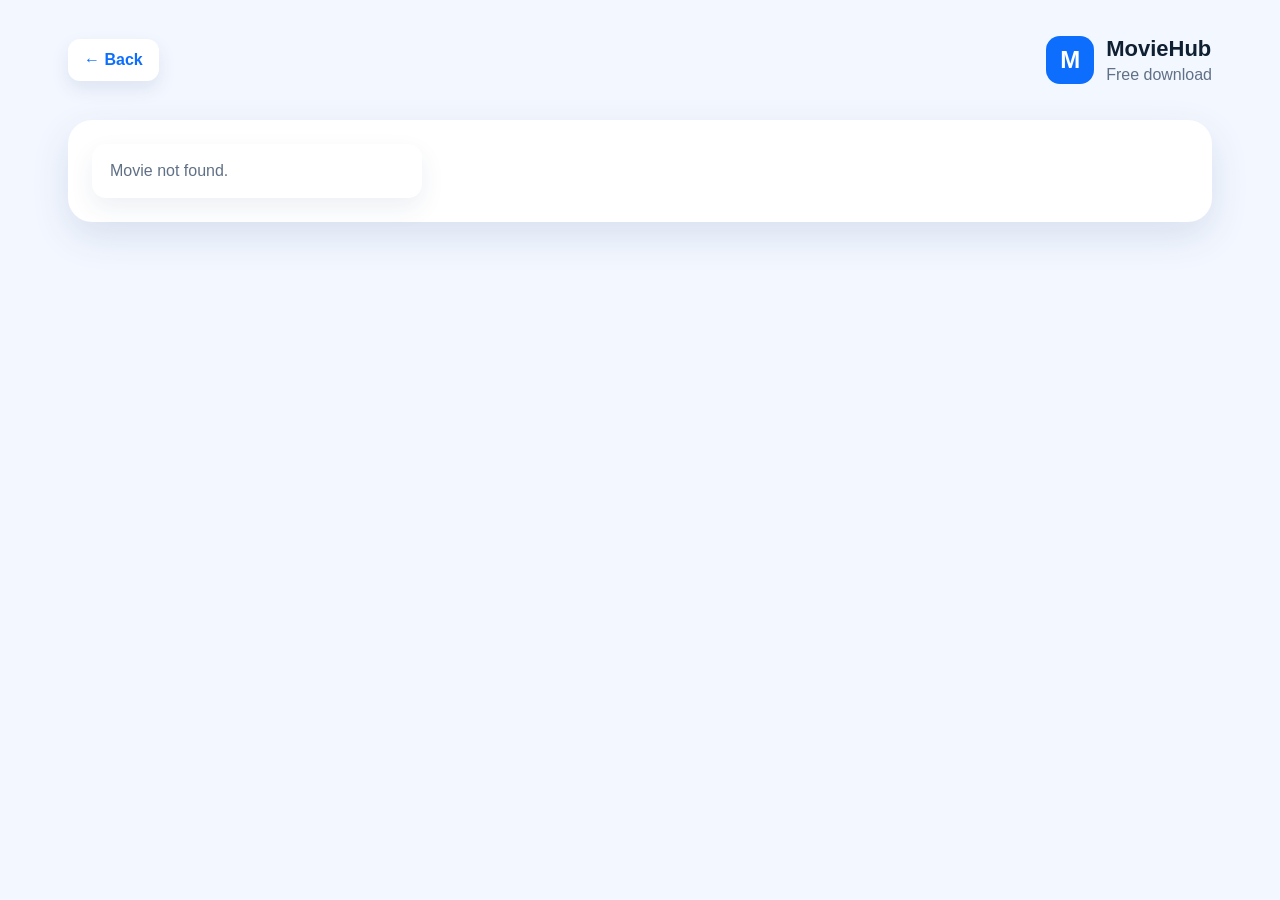
==== movie.html @ 6f195264 "first movie site upload" ====
<!DOCTYPE html>
<html lang="en">
<head>
  <meta charset="UTF-8" />
  <meta name="viewport" content="width=device-width, initial-scale=1.0" />
  <title>Movie Details</title>
  <link rel="stylesheet" href="style.css" />
</head>
<body>
  <header class="topbar">
    <a class="back-link" href="index.html">← Back</a>
    <div class="brand small-brand">
      <div class="logo">M</div>
      <div>
        <h1>MovieHub</h1>
        <p>Free download</p>
      </div>
    </div>
  </header>

  <main class="container">
    <section id="movieDetail" class="movie-detail"></section>
  </main>

  <script src="movie.js"></script>
</body>
</html>
---- style.css ----
* {
  box-sizing: border-box;
}

body {
  margin: 0;
  font-family: Arial, sans-serif;
  background: #f3f7ff;
  color: #102033;
}

.topbar {
  max-width: 1180px;
  margin: 18px auto 0;
  padding: 18px;
  display: flex;
  gap: 16px;
  align-items: center;
  justify-content: space-between;
}

.brand {
  display: flex;
  align-items: center;
  gap: 12px;
}

.logo {
  width: 48px;
  height: 48px;
  border-radius: 14px;
  display: grid;
  place-items: center;
  background: #0d6efd;
  color: #fff;
  font-weight: 800;
  font-size: 24px;
}

.brand h1 {
  margin: 0;
  font-size: 28px;
}

.brand p {
  margin: 4px 0 0;
  color: #607086;
}

.small-brand h1 {
  font-size: 22px;
}

#searchInput {
  width: min(360px, 100%);
  padding: 14px 16px;
  border: 1px solid #d5e1f3;
  border-radius: 14px;
  font-size: 15px;
  outline: none;
}

.container {
  max-width: 1180px;
  margin: 0 auto;
  padding: 18px;
}

.section-head {
  margin: 20px 0;
}

.section-head h2 {
  margin: 0 0 6px;
  font-size: 30px;
}

.section-head p {
  margin: 0;
  color: #607086;
}

.movie-grid {
  display: grid;
  grid-template-columns: repeat(auto-fill, minmax(190px, 1fr));
  gap: 20px;
}

.movie-card {
  text-decoration: none;
  color: inherit;
  background: #fff;
  border-radius: 18px;
  overflow: hidden;
  box-shadow: 0 12px 30px rgba(28, 68, 120, 0.12);
  transition: transform 0.2s ease, box-shadow 0.2s ease;
}

.movie-card:hover {
  transform: translateY(-4px);
  box-shadow: 0 18px 40px rgba(28, 68, 120, 0.18);
}

.movie-card img {
  width: 100%;
  aspect-ratio: 2 / 3;
  object-fit: cover;
  display: block;
  background: #dfe8f7;
}

.movie-info {
  padding: 14px;
}

.movie-info h3 {
  margin: 0 0 6px;
  font-size: 18px;
}

.movie-info p {
  margin: 0 0 10px;
  color: #607086;
  font-size: 14px;
}

.movie-info span,
.badge-row span {
  display: inline-block;
  padding: 6px 10px;
  border-radius: 999px;
  background: #eaf2ff;
  color: #0d6efd;
  font-size: 13px;
  font-weight: 700;
}

.back-link {
  color: #0d6efd;
  text-decoration: none;
  font-weight: 700;
  background: #fff;
  padding: 12px 16px;
  border-radius: 12px;
  box-shadow: 0 8px 18px rgba(28, 68, 120, 0.1);
}

.movie-detail {
  display: grid;
  grid-template-columns: 330px 1fr;
  gap: 28px;
  background: #fff;
  border-radius: 24px;
  padding: 24px;
  box-shadow: 0 14px 38px rgba(28, 68, 120, 0.12);
}

.detail-poster-wrap {
  width: 100%;
}

.detail-poster {
  width: 100%;
  border-radius: 18px;
  aspect-ratio: 2 / 3;
  object-fit: cover;
  background: #dfe8f7;
}

.badge-row {
  display: flex;
  gap: 8px;
  flex-wrap: wrap;
}

.detail-content h2 {
  font-size: 38px;
  margin: 16px 0 10px;
}

.description {
  color: #53667d;
  line-height: 1.6;
}

.quality-list {
  display: grid;
  gap: 12px;
  margin-top: 12px;
}

.download-row {
  display: flex;
  align-items: center;
  justify-content: space-between;
  gap: 12px;
  padding: 14px;
  border: 1px solid #d9e5f6;
  border-radius: 16px;
  text-decoration: none;
  color: inherit;
  background: #f8fbff;
}

.download-row strong {
  font-size: 18px;
}

.download-row p {
  margin: 4px 0 0;
  color: #607086;
}

.download-row button {
  border: 0;
  border-radius: 12px;
  padding: 12px 16px;
  background: #0d6efd;
  color: #fff;
  font-weight: 700;
  cursor: pointer;
}

.empty-state,
.error-box {
  padding: 18px;
  border-radius: 14px;
  background: #fff;
  color: #607086;
  box-shadow: 0 10px 24px rgba(28, 68, 120, 0.08);
}

@media (max-width: 760px) {
  .topbar {
    flex-direction: column;
    align-items: stretch;
  }

  .movie-detail {
    grid-template-columns: 1fr;
  }

  .detail-content h2 {
    font-size: 28px;
  }
}
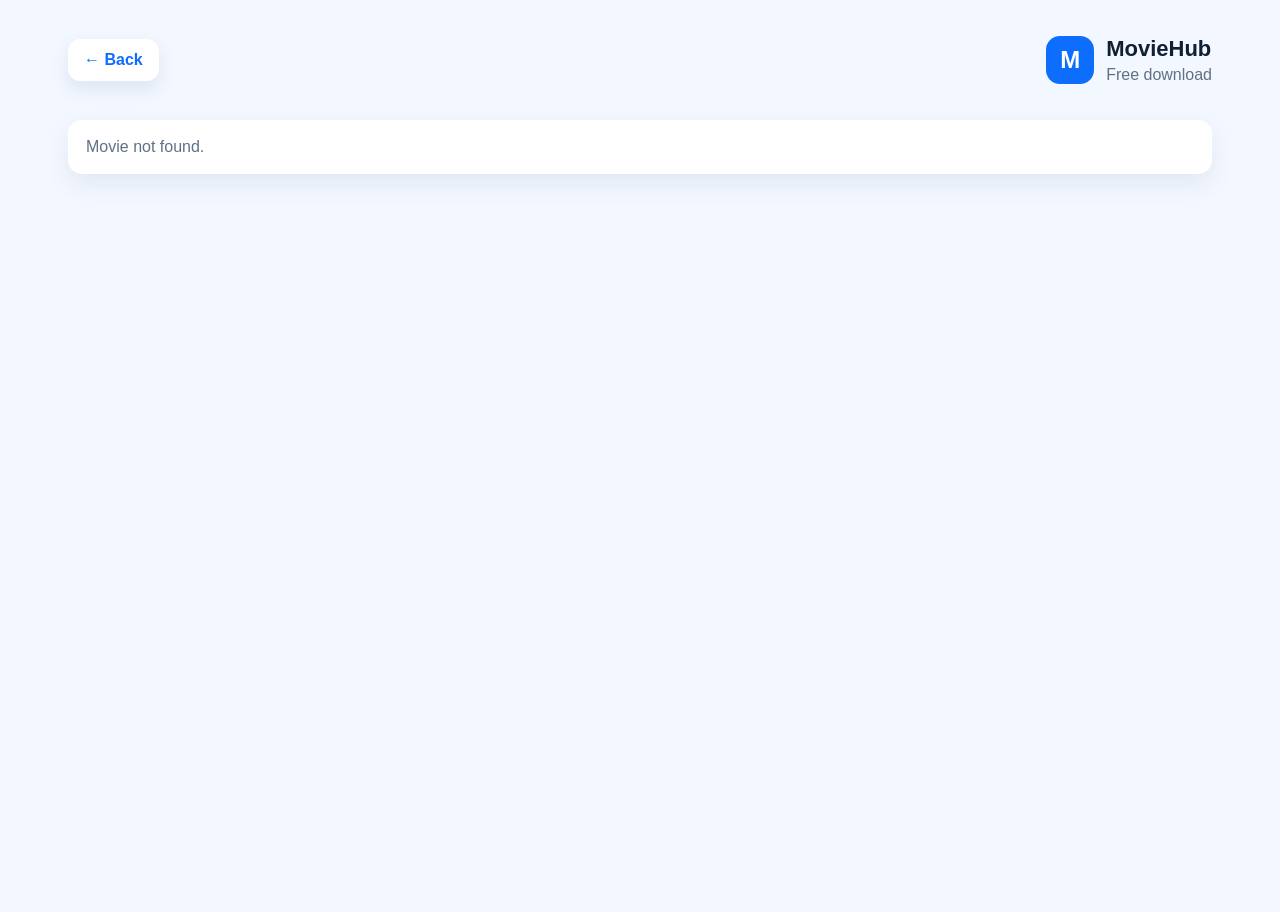
==== commit 6a3547c0: "add ott detail page" ====
--- a/movie.html
+++ b/movie.html
@@ -7,7 +7,7 @@
   <link rel="stylesheet" href="style.css" />
 </head>
 <body>
-  <header class="topbar">
+  <header class="topbar detail-topbar">
     <a class="back-link" href="index.html">← Back</a>
     <div class="brand small-brand">
       <div class="logo">M</div>
@@ -18,9 +18,7 @@
     </div>
   </header>
 
-  <main class="container">
-    <section id="movieDetail" class="movie-detail"></section>
-  </main>
+  <main id="movieDetail" class="ott-page"></main>
 
   <script src="movie.js"></script>
 </body>
--- a/style.css
+++ b/style.css
@@ -19,6 +19,11 @@
   justify-content: space-between;
 }
 
+.detail-topbar {
+  position: relative;
+  z-index: 5;
+}
+
 .brand {
   display: flex;
   align-items: center;
@@ -51,13 +56,15 @@
   font-size: 22px;
 }
 
-#searchInput {
+#searchInput,
+.admin-search {
   width: min(360px, 100%);
   padding: 14px 16px;
   border: 1px solid #d5e1f3;
   border-radius: 14px;
   font-size: 15px;
   outline: none;
+  background: #fff;
 }
 
 .container {
@@ -107,6 +114,22 @@
   object-fit: cover;
   display: block;
   background: #dfe8f7;
+}
+
+.poster-wrap {
+  position: relative;
+}
+
+.type-badge {
+  position: absolute;
+  top: 10px;
+  left: 10px;
+  padding: 7px 10px;
+  border-radius: 999px;
+  background: rgba(13, 110, 253, 0.92);
+  color: #fff;
+  font-size: 12px;
+  font-weight: 800;
 }
 
 .movie-info {
@@ -145,6 +168,311 @@
   box-shadow: 0 8px 18px rgba(28, 68, 120, 0.1);
 }
 
+.empty-state,
+.error-box {
+  padding: 18px;
+  border-radius: 14px;
+  background: #fff;
+  color: #607086;
+  box-shadow: 0 10px 24px rgba(28, 68, 120, 0.08);
+}
+
+.empty-state strong {
+  color: #0d6efd;
+}
+
+/* OTT detail page */
+.ott-page {
+  min-height: calc(100vh - 90px);
+}
+
+.ott-hero {
+  position: relative;
+  margin-top: -84px;
+  padding: 116px 18px 42px;
+  overflow: hidden;
+  background: #101827;
+}
+
+.ott-hero-bg {
+  position: absolute;
+  inset: 0;
+  background-image: linear-gradient(90deg, rgba(9, 17, 31, 0.96), rgba(16, 32, 51, 0.78), rgba(16, 32, 51, 0.96)), var(--hero-poster);
+  background-size: cover;
+  background-position: center;
+  filter: blur(0px);
+  transform: scale(1.04);
+}
+
+.ott-hero-inner {
+  position: relative;
+  max-width: 1180px;
+  margin: 0 auto;
+  display: grid;
+  grid-template-columns: 320px 1fr;
+  gap: 28px;
+  align-items: end;
+}
+
+.ott-poster-card {
+  border-radius: 24px;
+  overflow: hidden;
+  background: rgba(255, 255, 255, 0.08);
+  box-shadow: 0 24px 70px rgba(0, 0, 0, 0.35);
+}
+
+.ott-poster-card img {
+  width: 100%;
+  aspect-ratio: 2 / 3;
+  object-fit: cover;
+  display: block;
+  background: #dfe8f7;
+}
+
+.ott-info-card {
+  color: #fff;
+  padding: 14px 0 10px;
+}
+
+.premium-badges span {
+  background: rgba(255, 255, 255, 0.14);
+  color: #fff;
+  border: 1px solid rgba(255, 255, 255, 0.18);
+}
+
+.ott-info-card h2 {
+  margin: 18px 0 10px;
+  font-size: clamp(34px, 5vw, 64px);
+  line-height: 1.05;
+  letter-spacing: -1.5px;
+}
+
+.ott-description {
+  max-width: 760px;
+  color: rgba(255, 255, 255, 0.8);
+  font-size: 17px;
+  line-height: 1.7;
+}
+
+.ott-stat-row {
+  display: flex;
+  flex-wrap: wrap;
+  gap: 12px;
+  margin: 22px 0;
+}
+
+.ott-stat {
+  min-width: 170px;
+  padding: 14px 16px;
+  border-radius: 18px;
+  background: rgba(255, 255, 255, 0.12);
+  border: 1px solid rgba(255, 255, 255, 0.16);
+}
+
+.ott-stat strong {
+  display: block;
+  font-size: 16px;
+}
+
+.ott-stat span {
+  display: block;
+  margin-top: 5px;
+  color: rgba(255, 255, 255, 0.68);
+  font-size: 13px;
+}
+
+.ott-action-row {
+  display: flex;
+  flex-wrap: wrap;
+  gap: 12px;
+}
+
+.primary-cta,
+.trailer-btn {
+  display: inline-flex;
+  align-items: center;
+  justify-content: center;
+  min-height: 46px;
+  padding: 13px 18px;
+  border-radius: 14px;
+  text-decoration: none;
+  font-weight: 800;
+}
+
+.primary-cta {
+  background: #0d6efd;
+  color: #fff;
+}
+
+.trailer-btn {
+  background: rgba(255, 255, 255, 0.14);
+  color: #fff;
+  border: 1px solid rgba(255, 255, 255, 0.18);
+}
+
+.ott-content {
+  margin-top: 22px;
+}
+
+.ott-panel,
+.similar-section {
+  background: #fff;
+  border-radius: 24px;
+  padding: 22px;
+  box-shadow: 0 14px 38px rgba(28, 68, 120, 0.12);
+  margin-bottom: 22px;
+}
+
+.panel-heading h3,
+.similar-section h3 {
+  margin: 0 0 6px;
+  font-size: 24px;
+}
+
+.panel-heading p {
+  margin: 0 0 18px;
+  color: #607086;
+}
+
+.ott-download-grid {
+  display: grid;
+  grid-template-columns: repeat(auto-fit, minmax(230px, 1fr));
+  gap: 14px;
+}
+
+.ott-download-card,
+.ott-episode-row {
+  display: flex;
+  align-items: center;
+  justify-content: space-between;
+  gap: 14px;
+  padding: 16px;
+  border: 1px solid #d9e5f6;
+  border-radius: 18px;
+  background: #f8fbff;
+}
+
+.ott-download-card strong,
+.ott-episode-row strong {
+  font-size: 18px;
+}
+
+.ott-download-card p,
+.ott-episode-row p {
+  margin: 5px 0 0;
+  color: #607086;
+}
+
+.download-actions {
+  display: flex;
+  gap: 8px;
+  align-items: center;
+  flex-shrink: 0;
+}
+
+.download-actions a,
+.download-actions button {
+  border: 0;
+  border-radius: 12px;
+  padding: 11px 14px;
+  background: #0d6efd;
+  color: #fff;
+  font-weight: 800;
+  cursor: pointer;
+  text-decoration: none;
+  font-size: 14px;
+}
+
+.download-actions button {
+  background: #eaf2ff;
+  color: #0d6efd;
+}
+
+.season-tabs {
+  display: flex;
+  gap: 10px;
+  flex-wrap: wrap;
+  margin-bottom: 16px;
+}
+
+.season-tab {
+  border: 1px solid #d5e1f3;
+  border-radius: 999px;
+  background: #f8fbff;
+  color: #0d6efd;
+  padding: 10px 14px;
+  font-weight: 800;
+  cursor: pointer;
+}
+
+.season-tab.active {
+  background: #0d6efd;
+  color: #fff;
+  border-color: #0d6efd;
+}
+
+.season-panel {
+  display: none;
+  gap: 12px;
+}
+
+.season-panel.active {
+  display: grid;
+}
+
+.similar-grid {
+  display: grid;
+  grid-template-columns: repeat(auto-fill, minmax(190px, 1fr));
+  gap: 14px;
+}
+
+.similar-card {
+  display: grid;
+  grid-template-columns: 70px 1fr;
+  gap: 12px;
+  align-items: center;
+  text-decoration: none;
+  color: inherit;
+  border: 1px solid #d9e5f6;
+  border-radius: 16px;
+  padding: 10px;
+  background: #f8fbff;
+}
+
+.similar-card img {
+  width: 70px;
+  height: 96px;
+  object-fit: cover;
+  border-radius: 12px;
+  background: #dfe8f7;
+}
+
+.similar-card strong {
+  display: block;
+  margin-bottom: 6px;
+}
+
+.similar-card p {
+  margin: 0;
+  color: #607086;
+  font-size: 13px;
+}
+
+.toast {
+  position: fixed;
+  left: 50%;
+  bottom: 24px;
+  transform: translateX(-50%);
+  z-index: 50;
+  padding: 12px 18px;
+  border-radius: 999px;
+  background: #102033;
+  color: #fff;
+  font-weight: 800;
+  box-shadow: 0 14px 30px rgba(0, 0, 0, 0.18);
+}
+
+/* Old detail classes kept for compatibility */
 .movie-detail {
   display: grid;
   grid-template-columns: 330px 1fr;
@@ -155,92 +483,83 @@
   box-shadow: 0 14px 38px rgba(28, 68, 120, 0.12);
 }
 
-.detail-poster-wrap {
-  width: 100%;
-}
-
-.detail-poster {
-  width: 100%;
-  border-radius: 18px;
-  aspect-ratio: 2 / 3;
-  object-fit: cover;
-  background: #dfe8f7;
-}
-
-.badge-row {
-  display: flex;
-  gap: 8px;
-  flex-wrap: wrap;
-}
-
-.detail-content h2 {
-  font-size: 38px;
-  margin: 16px 0 10px;
-}
-
-.description {
-  color: #53667d;
-  line-height: 1.6;
-}
-
-.quality-list {
-  display: grid;
-  gap: 12px;
-  margin-top: 12px;
-}
-
-.download-row {
-  display: flex;
-  align-items: center;
-  justify-content: space-between;
-  gap: 12px;
-  padding: 14px;
-  border: 1px solid #d9e5f6;
-  border-radius: 16px;
-  text-decoration: none;
-  color: inherit;
-  background: #f8fbff;
-}
-
-.download-row strong {
-  font-size: 18px;
-}
-
-.download-row p {
-  margin: 4px 0 0;
-  color: #607086;
-}
-
-.download-row button {
-  border: 0;
-  border-radius: 12px;
-  padding: 12px 16px;
-  background: #0d6efd;
-  color: #fff;
-  font-weight: 700;
-  cursor: pointer;
-}
-
-.empty-state,
-.error-box {
-  padding: 18px;
-  border-radius: 14px;
-  background: #fff;
-  color: #607086;
-  box-shadow: 0 10px 24px rgba(28, 68, 120, 0.08);
+.detail-poster { width: 100%; border-radius: 18px; aspect-ratio: 2 / 3; object-fit: cover; background: #dfe8f7; }
+.badge-row { display: flex; gap: 8px; flex-wrap: wrap; }
+.detail-content h2 { font-size: 38px; margin: 16px 0 10px; }
+.description { color: #53667d; line-height: 1.6; }
+.quality-list, .season-list, .episode-list { display: grid; gap: 12px; margin-top: 12px; }
+.download-row { display: flex; align-items: center; justify-content: space-between; gap: 12px; padding: 14px; border: 1px solid #d9e5f6; border-radius: 16px; text-decoration: none; color: inherit; background: #f8fbff; }
+.download-row button { border: 0; border-radius: 12px; padding: 12px 16px; background: #0d6efd; color: #fff; font-weight: 700; cursor: pointer; }
+.season-card { border: 1px solid #d9e5f6; border-radius: 18px; background: #f8fbff; padding: 14px; }
+.season-title { font-size: 20px; font-weight: 800; margin-bottom: 12px; color: #102033; }
+
+/* Admin helper */
+.admin-container { padding-bottom: 48px; }
+.admin-dashboard { display: grid; grid-template-columns: repeat(4, 1fr); gap: 14px; margin-bottom: 18px; }
+.admin-card, .admin-panel { background: #fff; border-radius: 20px; padding: 18px; box-shadow: 0 12px 30px rgba(28, 68, 120, 0.12); }
+.stat-card strong { display: block; font-size: 32px; color: #0d6efd; }
+.stat-card span { color: #607086; font-weight: 800; }
+.admin-grid { display: grid; grid-template-columns: 1fr 1fr; gap: 18px; align-items: start; }
+.pro-admin-grid { grid-template-columns: 1.1fr 0.9fr; }
+.admin-panel h3, .admin-panel h4 { margin: 0 0 10px; }
+.admin-note { margin: 0 0 12px; color: #607086; line-height: 1.5; }
+.admin-actions { display: flex; flex-wrap: wrap; gap: 10px; margin: 12px 0; }
+.admin-actions button, .secondary-btn, .file-btn { border: 0; border-radius: 12px; padding: 12px 16px; background: #0d6efd; color: #fff; font-weight: 800; cursor: pointer; text-decoration: none; display: inline-flex; align-items: center; justify-content: center; }
+.admin-actions .secondary-btn, .secondary-btn { background: #eaf2ff; color: #0d6efd; }
+.danger-btn { background: #d92d20 !important; }
+.danger-mini { border: 0; border-radius: 10px; padding: 10px 12px; background: #fee4e2; color: #b42318; font-weight: 900; cursor: pointer; }
+.json-textarea, .form-grid textarea, .type-section textarea { width: 100%; min-height: 320px; resize: vertical; border: 1px solid #d5e1f3; border-radius: 14px; padding: 14px; font-family: Consolas, monospace; font-size: 13px; outline: none; background: #f8fbff; }
+.output-textarea { min-height: 360px; }
+.form-grid { display: grid; grid-template-columns: 1fr 1fr; gap: 12px; }
+.wide-form-grid { grid-template-columns: repeat(3, 1fr); }
+.form-grid label, .type-section label { display: grid; gap: 6px; font-weight: 800; color: #102033; }
+.form-grid input, .form-grid select, .type-section input, .admin-search { width: 100%; border: 1px solid #d5e1f3; border-radius: 12px; padding: 12px; font-size: 14px; outline: none; background: #f8fbff; }
+.form-grid textarea { min-height: 96px; }
+.full-field { grid-column: 1 / -1; }
+.type-section { margin-top: 18px; padding-top: 14px; border-top: 1px solid #e6eefb; }
+.section-line-head, .editor-head { display: flex; justify-content: space-between; gap: 12px; align-items: flex-start; }
+.small-btn { padding: 9px 12px; font-size: 13px; }
+.dynamic-rows { display: grid; gap: 10px; margin-top: 10px; }
+.dynamic-row { display: grid; grid-template-columns: 120px 120px 1fr 44px; gap: 8px; align-items: center; }
+.dynamic-row input, .season-admin-head input { border: 1px solid #d5e1f3; border-radius: 10px; padding: 11px; background: #f8fbff; outline: none; }
+.episode-row-admin { grid-template-columns: 120px 160px 90px 110px 1fr 44px; }
+.season-admin-block { border: 1px solid #d9e5f6; border-radius: 16px; padding: 12px; background: #f8fbff; }
+.season-admin-head { display: grid; grid-template-columns: 1fr auto auto; gap: 8px; margin-bottom: 10px; }
+.episode-admin-rows { display: grid; gap: 8px; }
+.title-list { display: grid; gap: 8px; margin-top: 12px; max-height: 470px; overflow: auto; }
+.title-list-item { text-align: left; border: 1px solid #d9e5f6; border-radius: 14px; background: #f8fbff; padding: 12px; cursor: pointer; }
+.title-list-item.active { border-color: #0d6efd; background: #eaf2ff; }
+.title-list-item strong { display: block; margin-bottom: 4px; }
+.title-list-item span { color: #607086; font-size: 13px; }
+.admin-status { min-height: 20px; margin-top: 8px; color: #607086; font-weight: 700; }
+.admin-status.success { color: #12824c; }
+.admin-status.error { color: #c62828; }
+.output-panel, .editor-panel { margin-top: 18px; }
+
+@media (max-width: 900px) {
+  .ott-hero-inner { grid-template-columns: 230px 1fr; }
+  .admin-dashboard { grid-template-columns: repeat(2, 1fr); }
+  .admin-grid, .pro-admin-grid { grid-template-columns: 1fr; }
+  .wide-form-grid { grid-template-columns: 1fr 1fr; }
+  .dynamic-row, .episode-row-admin { grid-template-columns: 1fr; }
+  .season-admin-head { grid-template-columns: 1fr; }
 }
 
 @media (max-width: 760px) {
-  .topbar {
-    flex-direction: column;
-    align-items: stretch;
-  }
-
-  .movie-detail {
-    grid-template-columns: 1fr;
-  }
-
-  .detail-content h2 {
-    font-size: 28px;
-  }
-}
+  .topbar { flex-direction: column; align-items: stretch; }
+  .movie-grid { grid-template-columns: repeat(auto-fill, minmax(155px, 1fr)); gap: 14px; }
+  .ott-hero { margin-top: 0; padding-top: 24px; }
+  .ott-hero-inner { grid-template-columns: 1fr; align-items: start; }
+  .ott-poster-card { max-width: 270px; margin: 0 auto; }
+  .ott-info-card h2 { font-size: 34px; }
+  .ott-download-card, .ott-episode-row { align-items: stretch; flex-direction: column; }
+  .download-actions { width: 100%; }
+  .download-actions a, .download-actions button { flex: 1; }
+  .similar-grid { grid-template-columns: 1fr; }
+  .movie-detail { grid-template-columns: 1fr; }
+  .detail-content h2 { font-size: 28px; }
+  .admin-dashboard { grid-template-columns: 1fr; }
+  .wide-form-grid, .form-grid { grid-template-columns: 1fr; }
+  .json-textarea { min-height: 240px; }
+  .section-line-head, .editor-head { flex-direction: column; }
+}
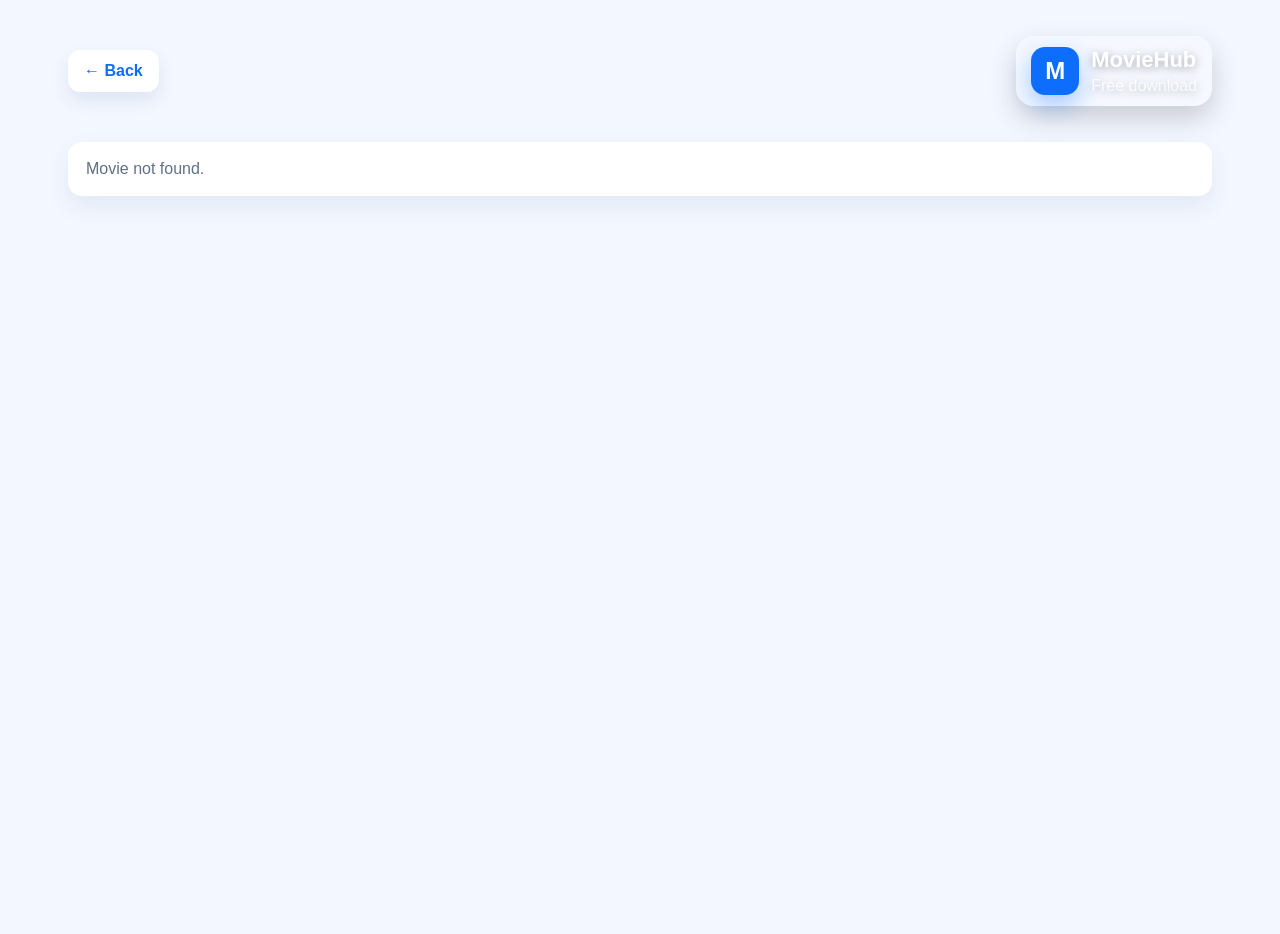
==== commit c8ff912b: "update movies and posters" ====
--- a/movie.html
+++ b/movie.html
@@ -4,7 +4,7 @@
   <meta charset="UTF-8" />
   <meta name="viewport" content="width=device-width, initial-scale=1.0" />
   <title>Movie Details</title>
-  <link rel="stylesheet" href="style.css" />
+  <link rel="stylesheet" href="style.css?v=20260720-1" />
 </head>
 <body>
   <header class="topbar detail-topbar">
@@ -20,6 +20,6 @@
 
   <main id="movieDetail" class="ott-page"></main>
 
-  <script src="movie.js"></script>
+  <script src="movie.js?v=20260720-1"></script>
 </body>
 </html>
--- a/style.css
+++ b/style.css
@@ -111,13 +111,15 @@
 .movie-card img {
   width: 100%;
   aspect-ratio: 2 / 3;
-  object-fit: cover;
+  object-fit: contain;
+  object-position: center;
   display: block;
   background: #dfe8f7;
 }
 
 .poster-wrap {
   position: relative;
+  background: #dfe8f7;
 }
 
 .type-badge {
@@ -224,7 +226,8 @@
 .ott-poster-card img {
   width: 100%;
   aspect-ratio: 2 / 3;
-  object-fit: cover;
+  object-fit: contain;
+  object-position: center;
   display: block;
   background: #dfe8f7;
 }
@@ -442,7 +445,8 @@
 .similar-card img {
   width: 70px;
   height: 96px;
-  object-fit: cover;
+  object-fit: contain;
+  object-position: center;
   border-radius: 12px;
   background: #dfe8f7;
 }
@@ -483,7 +487,7 @@
   box-shadow: 0 14px 38px rgba(28, 68, 120, 0.12);
 }
 
-.detail-poster { width: 100%; border-radius: 18px; aspect-ratio: 2 / 3; object-fit: cover; background: #dfe8f7; }
+.detail-poster { width: 100%; border-radius: 18px; aspect-ratio: 2 / 3; object-fit: contain; object-position: center; background: #dfe8f7; }
 .badge-row { display: flex; gap: 8px; flex-wrap: wrap; }
 .detail-content h2 { font-size: 38px; margin: 16px 0 10px; }
 .description { color: #53667d; line-height: 1.6; }
@@ -563,3 +567,58 @@
   .json-textarea { min-height: 240px; }
   .section-line-head, .editor-head { flex-direction: column; }
 }
+
+/* Detail page header visibility fix */
+.detail-topbar {
+  position: relative;
+  z-index: 20;
+}
+
+.detail-topbar .brand {
+  padding: 10px 14px;
+  border-radius: 18px;
+  background: rgba(255, 255, 255, 0.16);
+  border: 1px solid rgba(255, 255, 255, 0.22);
+  backdrop-filter: blur(12px);
+  -webkit-backdrop-filter: blur(12px);
+  box-shadow: 0 12px 28px rgba(0, 0, 0, 0.18);
+}
+
+.detail-topbar .brand h1 {
+  color: #ffffff;
+  text-shadow: 0 2px 10px rgba(0, 0, 0, 0.35);
+}
+
+.detail-topbar .brand p {
+  color: rgba(255, 255, 255, 0.84);
+  text-shadow: 0 2px 10px rgba(0, 0, 0, 0.28);
+}
+
+.detail-topbar .logo {
+  box-shadow: 0 10px 24px rgba(13, 110, 253, 0.35);
+}
+
+@media (max-width: 760px) {
+  .detail-topbar {
+    flex-direction: row;
+    align-items: center;
+  }
+
+  .detail-topbar .brand {
+    padding: 8px 10px;
+  }
+
+  .detail-topbar .brand h1 {
+    font-size: 18px;
+  }
+
+  .detail-topbar .brand p {
+    font-size: 12px;
+  }
+
+  .detail-topbar .logo {
+    width: 40px;
+    height: 40px;
+    font-size: 20px;
+  }
+}
